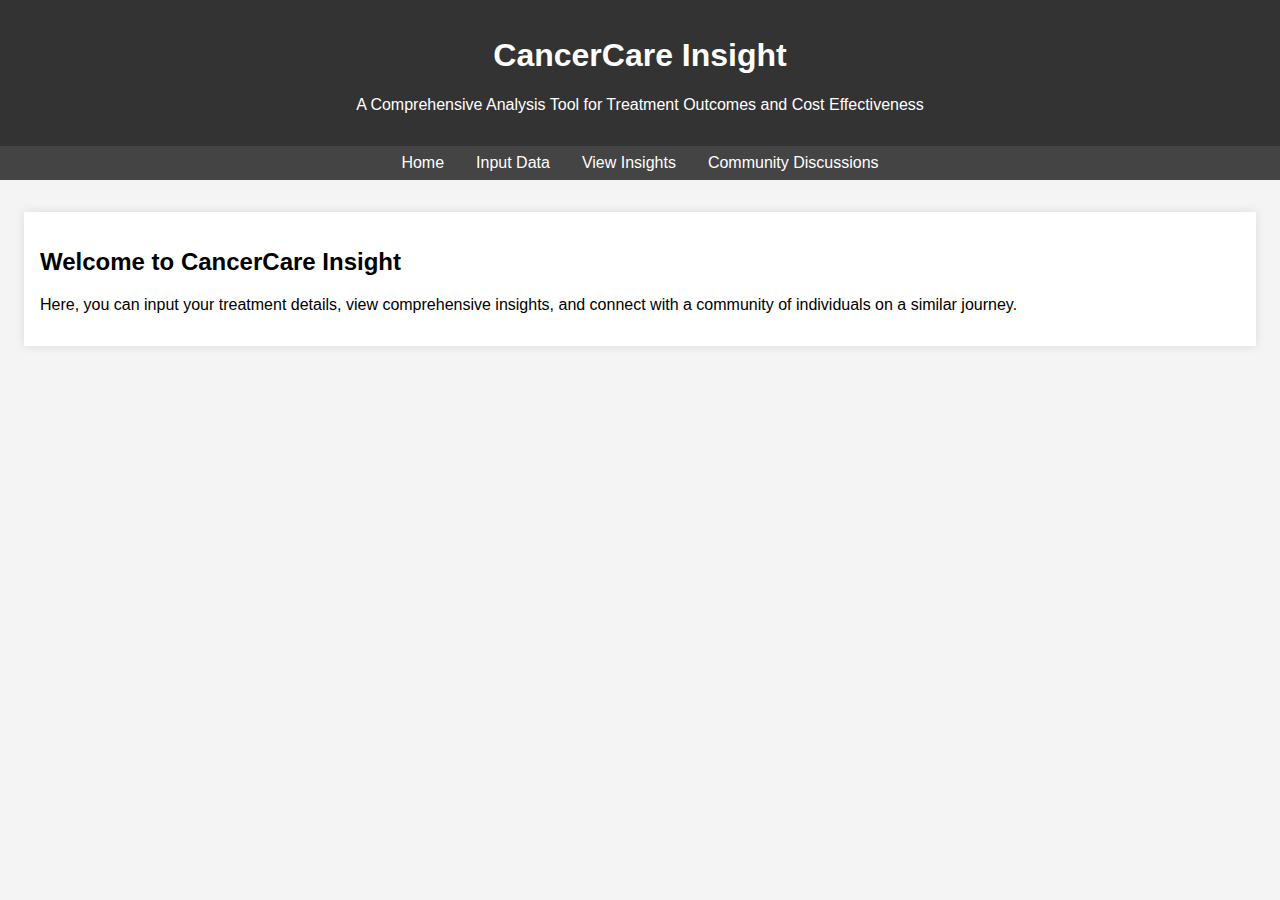
==== CancerCareInsight/datainput/templates/datainput/index.html @ 97044109 "First commit" ====
<!DOCTYPE html>
<html lang="en">
<head>
    <meta charset="UTF-8">
    <meta name="viewport" content="width=device-width, initial-scale=1.0">
    <title>CancerCare Insight</title>
    <style>
        body {
            font-family: Arial, sans-serif;
            margin: 0;
            padding: 0;
            background-color: #f4f4f4;
        }
        header {
            background-color: #333;
            color: #fff;
            text-align: center;
            padding: 1em 0;
        }
        nav {
            display: flex;
            justify-content: center;
            background-color: #444;
            padding: 0.5em 0;
        }
        nav a {
            color: #fff;
            margin: 0 1em;
            text-decoration: none;
        }
        nav a:hover {
            text-decoration: underline;
        }
        .container {
            max-width: 1200px;
            margin: 2em auto;
            padding: 1em;
            background-color: #fff;
            box-shadow: 0 0 10px rgba(0, 0, 0, 0.1);
        }
    </style>
</head>
<body>
    <header>
        <h1>CancerCare Insight</h1>
        <p>A Comprehensive Analysis Tool for Treatment Outcomes and Cost Effectiveness</p>
    </header>
    <nav>
        <a href="#">Home</a>
        <a href="data-input">Input Data</a>
        <a href="#">View Insights</a>
        <a href="#">Community Discussions</a>
    </nav>
    <div class="container">
        <h2>Welcome to CancerCare Insight</h2>
        <p>Here, you can input your treatment details, view comprehensive insights, and connect with a community of individuals on a similar journey.</p>
    </div>
</body>
</html>
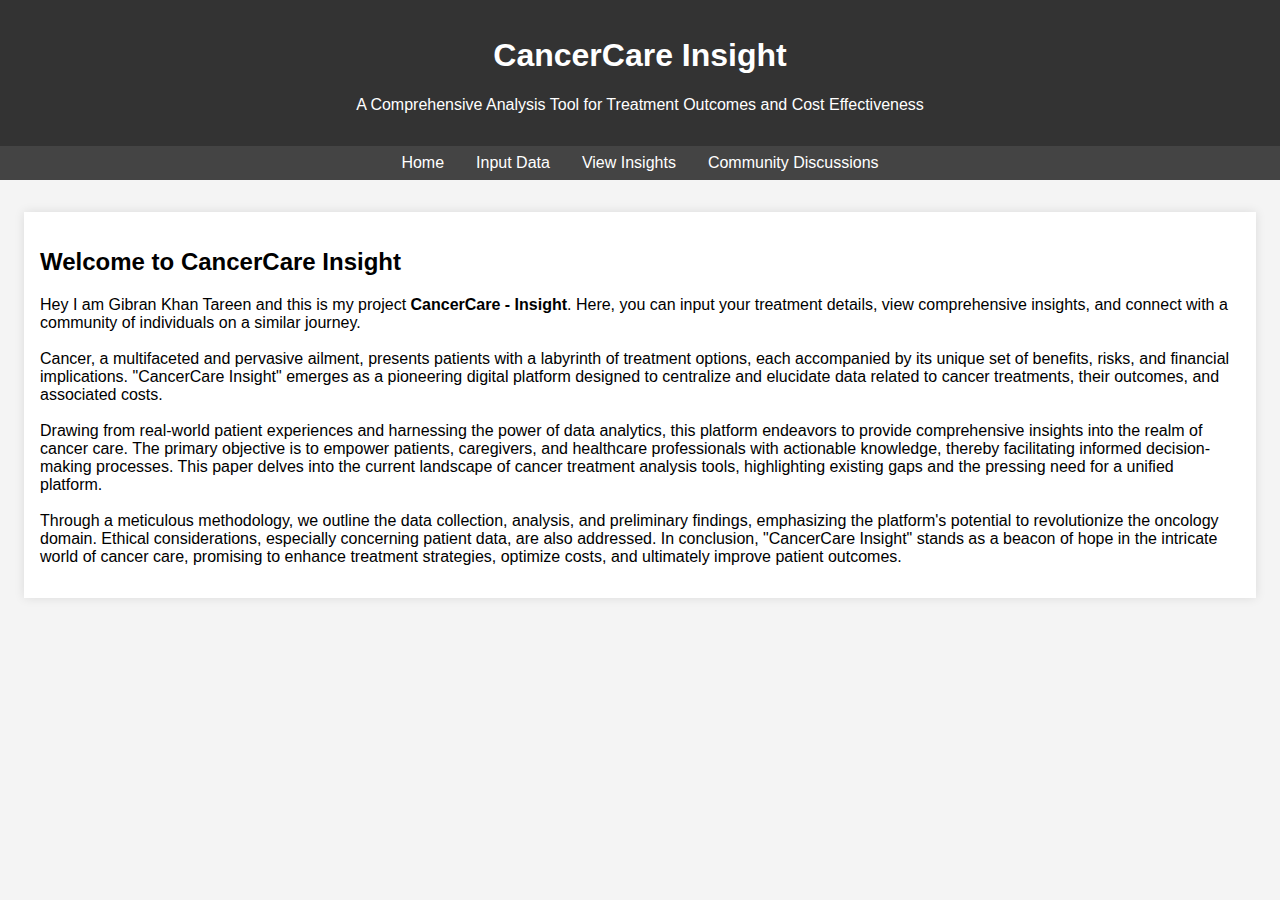
==== commit fde66f12: "Added ML data training + insights" ====
--- a/CancerCareInsight/datainput/templates/datainput/index.html
+++ b/CancerCareInsight/datainput/templates/datainput/index.html
@@ -53,7 +53,7 @@
     </nav>
     <div class="container">
         <h2>Welcome to CancerCare Insight</h2>
-        <p>Here, you can input your treatment details, view comprehensive insights, and connect with a community of individuals on a similar journey.</p>
+        <p>Hey I am Gibran Khan Tareen and this is my project <b>CancerCare - Insight</b>. Here, you can input your treatment details, view comprehensive insights, and connect with a community of individuals on a similar journey.<br><br> Cancer, a multifaceted and pervasive ailment, presents patients with a labyrinth of treatment options, each accompanied by its unique set of benefits, risks, and financial implications. "CancerCare Insight" emerges as a pioneering digital platform designed to centralize and elucidate data related to cancer treatments, their outcomes, and associated costs.<br><br> Drawing from real-world patient experiences and harnessing the power of data analytics, this platform endeavors to provide comprehensive insights into the realm of cancer care. The primary objective is to empower patients, caregivers, and healthcare professionals with actionable knowledge, thereby facilitating informed decision-making processes. This paper delves into the current landscape of cancer treatment analysis tools, highlighting existing gaps and the pressing need for a unified platform.<br><br> Through a meticulous methodology, we outline the data collection, analysis, and preliminary findings, emphasizing the platform's potential to revolutionize the oncology domain. Ethical considerations, especially concerning patient data, are also addressed. In conclusion, "CancerCare Insight" stands as a beacon of hope in the intricate world of cancer care, promising to enhance treatment strategies, optimize costs, and ultimately improve patient outcomes.</p>
     </div>
 </body>
 </html>
